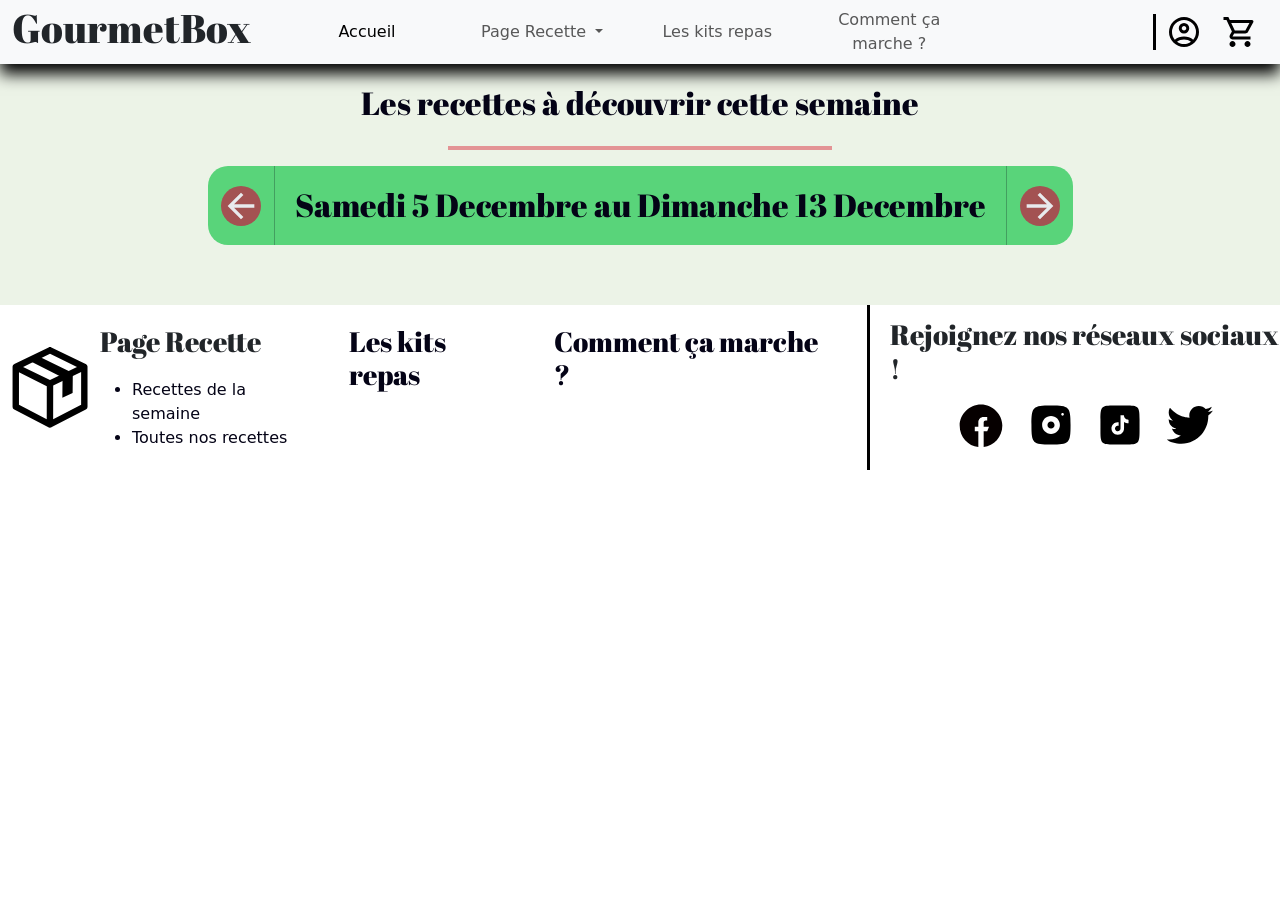
==== page/recettesSemaine.html @ 22bb16de "Mobile version add" ====
<!DOCTYPE html>
<html lang="fr" data-theme="light">
    <head>
        <meta charset="UTF-8" />
        <meta name="viewport" content="width=device-width, initial-scale=1.0" />
        <title>Gourmetbox</title>
        <link rel="stylesheet" href="../index.css" />
        <script src="../index.css"></script>
        <script src="../food.js" defer></script>
        <meta
            name="description"
            content="Votre site de meal Kit près de chez vous"
        />
        <link
            rel="stylesheet"
            href="https://fonts.googleapis.com/css2?family=Material+Symbols+Outlined:opsz,wght,FILL,GRAD@24,400,0,0"
        />
        <link
            href="https://cdn.jsdelivr.net/npm/bootstrap@5.3.3/dist/css/bootstrap.min.css"
            rel="stylesheet"
            integrity="sha384-QWTKZyjpPEjISv5WaRU9OFeRpok6YctnYmDr5pNlyT2bRjXh0JMhjY6hW+ALEwIH"
            crossorigin="anonymous"
        />
        <script
            src="https://cdn.jsdelivr.net/npm/bootstrap@5.3.3/dist/js/bootstrap.bundle.min.js"
            integrity="sha384-YvpcrYf0tY3lHB60NNkmXc5s9fDVZLESaAA55NDzOxhy9GkcIdslK1eN7N6jIeHz"
            crossorigin="anonymous"
        ></script>
    </head>
    <body>
        <header>
            <nav class="navbar navbar-expand-lg bg-body-tertiary">
                <div class="container-fluid">
                    <h1 class="mainTitle">GourmetBox</h1>
                    <div
                        class="collapse navbar-collapse"
                        id="navbarNavDropdown"
                    >
                        <ul class="navbar-nav">
                            <li class="nav-item">
                                <a
                                    class="nav-link active"
                                    aria-current="page"
                                    href="../index.html"
                                    >Accueil</a
                                >
                            </li>
                            <li class="nav-item dropdown">
                                <a
                                    class="nav-link dropdown-toggle"
                                    href="#"
                                    role="button"
                                    data-bs-toggle="dropdown"
                                    aria-expanded="false"
                                >
                                    Page Recette
                                </a>
                                <ul class="dropdown-menu">
                                    <li>
                                        <a class="dropdown-item" href="#"
                                            >Recettes de la semaine</a
                                        >
                                    </li>
                                    <li>
                                        <a
                                            class="dropdown-item"
                                            href="touteRecettes.html"
                                            >Toute nos recettes</a
                                        >
                                    </li>
                                </ul>
                            </li>
                            <li class="nav-item">
                                <a class="nav-link" href="lesKitsRepas.html"
                                    >Les kits repas</a
                                >
                            </li>
                            <li class="nav-item">
                                <a class="nav-link" href="commentCaMarche.html"
                                    >Comment ça marche ?</a
                                >
                            </li>
                        </ul>
                    </div>
                    <div class="d-flex">
                        <a class="icon" href="connexion.html"
                            ><img
                                class="iconImg"
                                src="../img/account_circle.svg"
                            />
                        </a>
                        <a class="icon" href="panier.html"
                            ><img class="iconImg" src="../img/shopping_cart.svg" />
                        </a>
                    </div>
                </div>
            </nav>
        </header>
        <main>
            <div class="weekFood">
                <div class="weekTitle">
                    <h2>Les recettes à découvrir cette semaine</h2>
                    <hr class="border border-danger border-2 opacity-50" />
                </div>
                <div class="weekDynamic sticky-top">
                    <button id="prevArrow" class="btn">
                        
                        <img
                            class="arrowSvg"
                            src="../img/arrow_back_24dp_FILL0_wght400_GRAD0_opsz24.svg"
                        />
                    </button>
                    <div class="vr"></div>
                    <h2 id="weekDates"></h2>
                    <div class="vr"></div>
                    <button id="nextArrow" class="btn">
                        <img
                            class="arrowSvg"
                            src="../img/arrow_forward_24dp_FILL0_wght400_GRAD0_opsz24.svg"
                        />
                    </button>
                </div>

                <div class="foodCardContainer gx-0"></div>
            </div>
        </main>
        <footer>
            <div class="containerFooter">
                <img class="logo" src="../img/package.svg" />
                <div class="pageLink">
                    <div class="listLink">
                        <h3 class="titleLink">Page Recette</h3>
                        <ul>
                            <a href="#"> <li>Recettes de la semaine</li></a>
                            <a href="page/touteRecettes.html"
                                ><li>Toutes nos recettes</li></a
                            >
                        </ul>
                    </div>
                    <a href="page/lesKitsRepas.html"
                        ><h3 class="titleLink">Les kits repas</h3></a
                    >
                    <a href="page/commentCaMarche.html"
                        ><h3 class="titleLink">Comment ça marche ?</h3></a
                    >
                </div>
                <div class="socialLink">
                    <h3>Rejoignez nos réseaux sociaux !</h3>
                    <div class="socialIcon">
                        <a href="https://www.facebook.com/" target="_blank">
                            <img src="../img/icons8-facebook.svg" alt=""
                        /></a>
                        <a href="https://www.instagram.com/" target="_blank">
                            <img src="../img/icons8-instagram.svg" alt=""
                        /></a>
                        <a href="https://www.tiktok.com/" target="_blank">
                            <img src="../img/icons8-tiktok.svg" alt=""
                        /></a>
                        <a href="https://twitter.com/" target="_blank">
                            <img src="../img/icons8-twitter.svg" alt=""
                        /></a>
                    </div>
                </div>
            </div>
        </footer>
    </body>
</html>
---- index.css ----
/*---- HTML Mise en page ----*/
@import url("https://fonts.googleapis.com/css?family=Abril%20Fatface:700|Lato:400");

body {
    font-family: "Lato";
    font-weight: 400;
}

h1,
h2,
h3,
h4,
h5 {
    font-family: "Abril Fatface";
    font-weight: 700;
}

html {
    font-size: 100%;
} /* 16px */

h1 {
    font-size: 4.21rem; /* 67.36px */
}

h2 {
    font-size: 3.158rem; /* 50.56px */
}

h3 {
    font-size: 2.369rem; /* 37.92px */
}

h4 {
    font-size: 1.777rem; /* 28.48px */
}

h5 {
    font-size: 1.333rem; /* 21.28px */
}

small {
    font-size: 0.75rem; /* 12px */
}

:root[data-theme="light"] {
    --text: #040316;
    --background: #ecf3e7;
    --primary: #59d47a;
    --secondary: #2f6040;
    --accent: #a35252;
}
:root[data-theme="dark"] {
    --text: #eae9fc;
    --background: #11180c;
    --primary: #2ba64c;
    --secondary: #9fd0b0;
    --accent: #ad5c5c;
}

/*---- Header + Footer ----*/

main {
    background-color: var(--background);
    color: var(--text);
}

h1 {
    margin-right: 20px;
    padding-right: 10px;
}

.navbar-brand {
    font-family: "Abril Fatface";
    font-weight: 700;
}

.navbar {
    padding: 0 !important   ;
    box-shadow: black 0px 10px 15px;
}

.nav-item {
    width: 100%;
    text-align: center;
    align-content: center;
    padding: 0 20px 0 20px;
    transition-duration: 1s;
}

.webHide {
    display: none;
}

.navIcones {
    display: flex;
    margin-inline-start: auto;
}

.nav-item:hover {
    background-color: var(--primary);
}

.icon {
    width: fit-content;
    margin: 0 10px 0 10px;
}

.iconImg {
    width: 36px;
    transition-duration: 1s;
}

.iconImg:hover {
    animation: giggle 200ms alternate infinite;
}

@keyframes giggle {
    from {
        transform: rotate(5deg);
    }
    to {
        transform: rotate(-5deg);
    }
}

.icon:first-child {
    border-left: solid black;
    padding-left: 10px;
}

.containerFooter {
    display: flex;
    justify-content: space-evenly;
}

.logo {
    max-width: 100px;
}

.pageLink {
    display: flex;
    flex-direction: row;
}

.pageLink a {
    text-decoration: none;
    color: var(--text);
}

.titleLink,
.titleLink + ul {
    margin: 20px 40px 20px 0;
}

.socialLink {
    display: flex;
    flex-direction: column;
    justify-content: center;
    align-items: center;
    border-left: solid black;
    padding-left: 20px;
}

/*---- Page Index ----*/

.mainImage {
    background-image: url(img/spencer-davis-5UeN8VrCxvs-unsplash.webp);
    background-attachment: fixed;
    background-position: center;
    background-repeat: no-repeat;
    background-size: cover;
    min-height: 80vh;
    display: flex;
    flex-direction: column;
    align-items: center;
    justify-content: center;
}

.mainImageText {
    background-color: var(--accent);
    width: 30vw;
    text-align: center;
    color: var(--background);
    border-radius: 20px;
    cursor: default;
    backdrop-filter: blur(20px);
    box-shadow: 0 1px 12px rgba(0, 0, 0, 0.25);
}

.mainPourquoi h2 {
    margin-bottom: 20px;
    text-align: center;
}

.carteContainer {
    display: flex;
}

.carte {
    display: flex;
    flex-direction: column;
    align-items: center;
    opacity: 0;
    filter: blur(5px);
    transform: translateX(-100%);
    transition: all 1s;
}

.carte img {
    width: 6vw;
}

.carte p {
    text-align: center;
    width: 50%;
}

.show {
    opacity: 1;
    filter: blur(0);
    transform: translateX(0);
}

/*---- Newsletter ----*/

.newsLetter {
    background-color: var(--primary);
    display: flex;
    flex-direction: row;
    justify-content: space-around;
    animation: fadeIn 1s cubic-bezier(0.39, 0.575, 0.565, 1) both;
}

@keyframes fadeIn {
    0% {
        transform: translateZ(-80px);
        opacity: 0;
    }
    100% {
        transform: translateZ(0);
        opacity: 1;
    }
}

.hide {
    animation: fadeOut 1s ease-out both;
    display: none;
}

@keyframes fadeOut {
    0% {
        opacity: 1;
    }
    100% {
        opacity: 0;
    }
}

.newsLetterImgContainer {
    display: flex;
    justify-content: center;
}

.letter {
    transform: rotate(-45deg);
    align-self: center;
    width: 6vw;
}

.newsLetterContainer {
    display: flex;
    flex-direction: column;
    align-items: center;
    margin: 20px;
}

.newsLetterForm button {
    padding: 4px 6px 4px 6px;
    color: var(--background);
    background-color: var(--accent);
    font-family: "lato";
    border-radius: 10px;
    border: solid transparent;
}

.newsLetterForm input {
    text-align: center;
    height: 20px;
    padding: 20px 0 20px 0;
}

.newsLetterContainerButton {
    display: flex;
    align-items: flex-start;
    justify-content: flex-end;
}

.newsLetterContainerButton button {
    background-image: url(img/x-square.svg);
    background-size: cover;
    padding: 25px;
    border: none;
    border-radius: 6px;
    margin: 20px;
}

/* ----Commentaire---- */

.comContainer {
    background-color: var(--secondary);
    display: flex;
    flex-direction: column;
    text-align: center;
    color: white;
}

.comCardContainer {
    display: flex;
    justify-content: space-evenly;
}

.comCard {
    background-color: var(--background);
    display: flex;
    flex-direction: column;
    align-items: center;
    margin: 20px;
    width: 250px;
    height: 250px;
    color: var(--text);
}

.comCard p {
    width: fit-content;
    text-align: center;
}

/* ---- recetteSemaine---- */

.arrowSvg {
    width: 40px;
    background-color: var(--accent);
    border-radius: 100%;
}

.weekTitle {
    grid-area: 1/2;
    display: flex;
    flex-direction: column;
    align-items: center;
    padding-top: 20px;
}

hr {
    width: 30vw;
}

.weekDynamic {
    display: flex;
    justify-content: center;
    background-color: var(--primary);
    width: fit-content;
    margin-inline: auto;
    margin-bottom: 20px;
    border-radius: 20px;
    top: 20px;
}

#weekDates {
    margin: 20px;
}

.foodCardContainer {
    display: grid;
    grid-template-columns: 1fr 1fr 1fr;
    grid-template-rows: 1fr 1fr 1fr;
    grid-area: 2;
    justify-items: center;
    row-gap: 20px;
}

.foodFichesImage {
    width: 20vw;
    border-radius: 20px 20px 0 0;
}

.foodFichesTitle {
    text-align: center;
    font-size: xx-large;
}

.foodFichesBody {
    display: flex;
    flex-direction: column;
    width: fit-content;
    background-color: var(--accent);
    border: solid black 2px;
    border-radius: 20px;
    color: white;
    animation: puff-in-center 0.7s cubic-bezier(0.47, 0, 0.745, 0.715) both;
}

.foodFicheTextInfoContainer {
    margin-left: 20px;
}

@keyframes puff-in-center {
    0% {
        transform: scale(2);
        filter: blur(4px);
        opacity: 0;
    }
    100% {
        transform: scale(1);
        filter: blur(0px);
        opacity: 1;
    }
}

/* ----MediaQuery---- */

@media (max-width: 992px) {
    .nav-item {
        text-align: left;
    }
    #navIcones {
        display: none;
    }
    .webHide {
        display: block;
    }
    .mainImageText {
        min-width:  fit-content;
        padding: 5px;
    }
    .mainImage{
        min-height: 40vh;
    }
    .comCardContainer{
        align-items: center;
    }
    .containerFooter{
        flex-direction: column;
        align-items: center;
    }
    .carteContainer{
        flex-direction: column;
    }
    .pageLink{
        flex-direction: column;
    }
    .socialLink{
        border-top: solid black;
        border-left: none;
    }
    .comCardContainer{
        flex-direction: column;
    }
    .newsLetterImgContainer{
        display: none;
    }
}
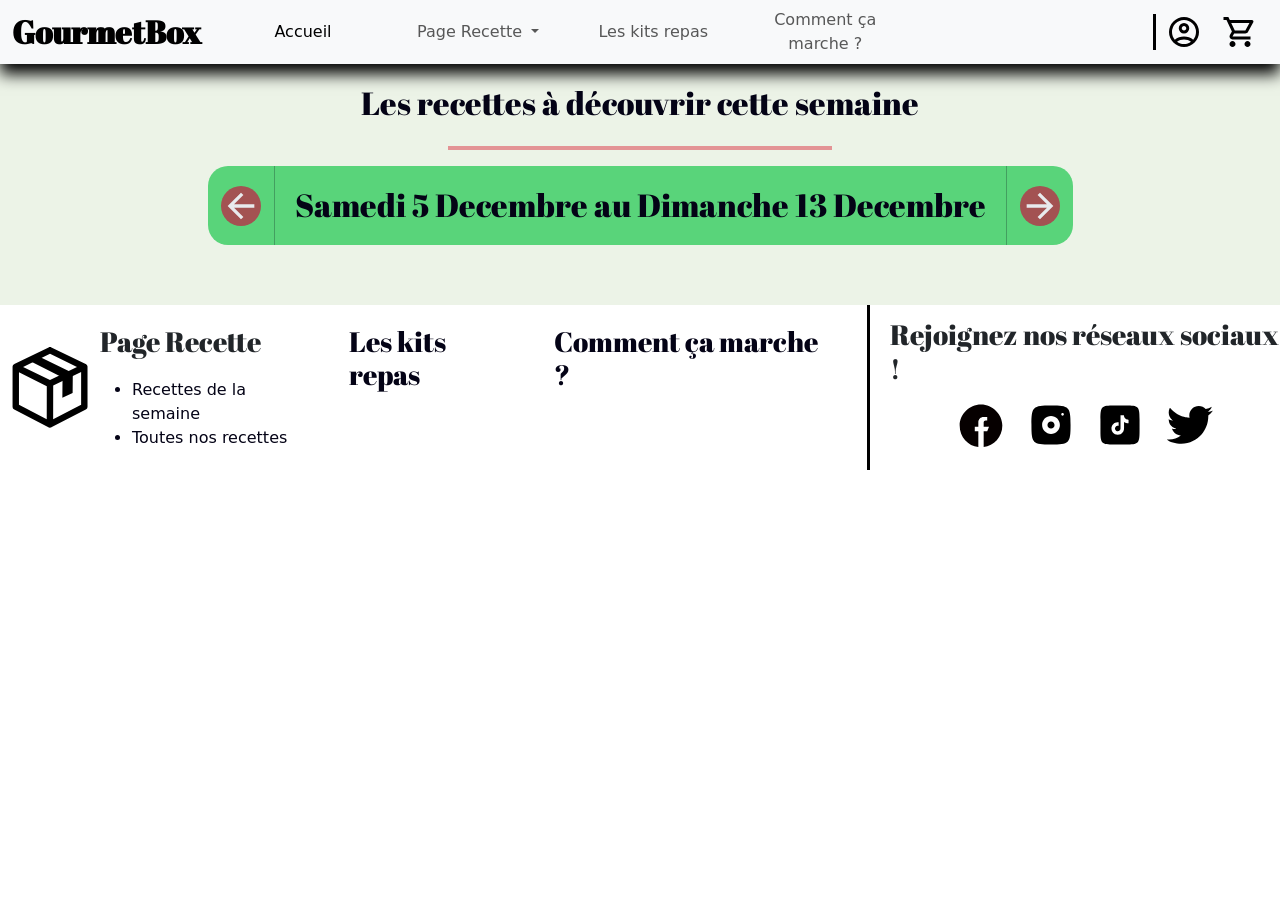
==== commit 8d2bae1e: "RecettesSemaine - header" ====
--- a/page/recettesSemaine.html
+++ b/page/recettesSemaine.html
@@ -30,8 +30,19 @@
     <body>
         <header>
             <nav class="navbar navbar-expand-lg bg-body-tertiary">
-                <div class="container-fluid">
-                    <h1 class="mainTitle">GourmetBox</h1>
+                <div class="container-fluid" id="container-fluid">
+                    <a class="navbar-brand fs-2">GourmetBox</a>
+                    <button
+                        class="navbar-toggler"
+                        type="button"
+                        data-bs-toggle="collapse"
+                        data-bs-target="#navbarNavDropdown"
+                        aria-controls="navbarTogglerDemo01"
+                        aria-expanded="false"
+                        aria-label="Toggle navigation"
+                    >
+                        <span class="navbar-toggler-icon"></span>
+                    </button>
                     <div
                         class="collapse navbar-collapse"
                         id="navbarNavDropdown"
@@ -57,7 +68,9 @@
                                 </a>
                                 <ul class="dropdown-menu">
                                     <li>
-                                        <a class="dropdown-item" href="#"
+                                        <a
+                                            class="dropdown-item"
+                                            href="#"
                                             >Recettes de la semaine</a
                                         >
                                     </li>
@@ -71,27 +84,47 @@
                                 </ul>
                             </li>
                             <li class="nav-item">
-                                <a class="nav-link" href="lesKitsRepas.html"
+                                <a
+                                    class="nav-link"
+                                    href="lesKitsRepas.html"
                                     >Les kits repas</a
                                 >
                             </li>
                             <li class="nav-item">
-                                <a class="nav-link" href="commentCaMarche.html"
+                                <a
+                                    class="nav-link"
+                                    href="commentCaMarche.html"
                                     >Comment ça marche ?</a
                                 >
                             </li>
+                            <li class="nav-item webHide">
+                                <a class="nav-link" href="connexion.html"
+                                    >Connexion</a
+                                >
+                            </li>
+                            <li class="nav-item webHide">
+                                <a class="nav-link" href="panier.html">Mon panier</a>
+                            </li>
                         </ul>
-                    </div>
-                    <div class="d-flex">
-                        <a class="icon" href="connexion.html"
-                            ><img
-                                class="iconImg"
-                                src="../img/account_circle.svg"
-                            />
-                        </a>
-                        <a class="icon" href="panier.html"
-                            ><img class="iconImg" src="../img/shopping_cart.svg" />
-                        </a>
+                        <div
+                            class="navIcones justify-content-end"
+                            id="navIcones"
+                        >
+                            <a class="icon" href="connexion.html"
+                                ><img
+                                    class="iconImg"
+                                    src="../img/account_circle.svg"
+                                    alt="connexion button"
+                                />
+                            </a>
+                            <a class="icon" href="panier.html"
+                                ><img
+                                    class="iconImg"
+                                    src="../img/shopping_cart.svg"
+                                    alt="account button"
+                                />
+                            </a>
+                        </div>
                     </div>
                 </div>
             </nav>
